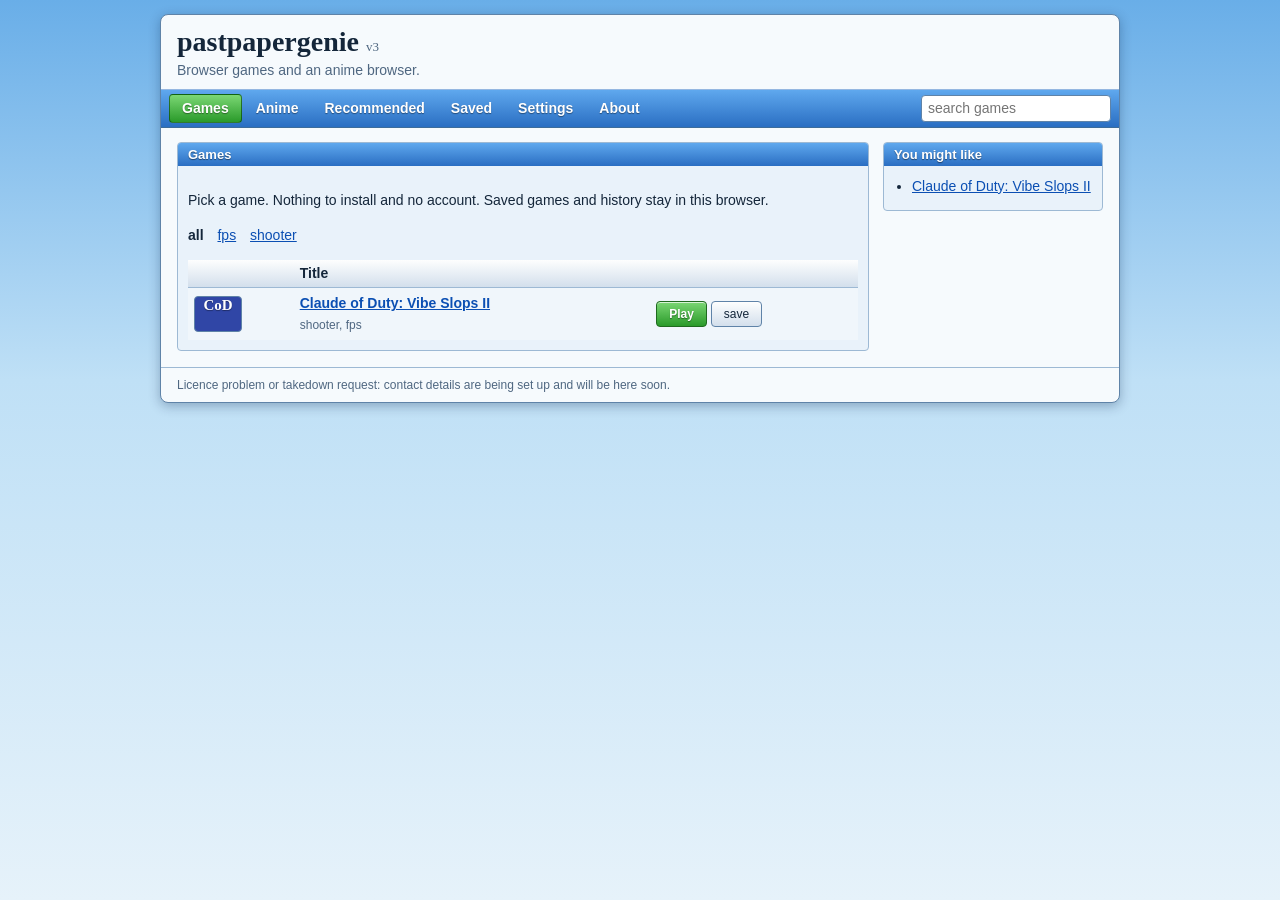
==== index.html @ 68599cc3 "Add files via upload" ====
<!DOCTYPE html>
<html lang="en">
<head>
<meta charset="utf-8">
<meta name="viewport" content="width=device-width, initial-scale=1">
<title>pastpapergenie v3: free browser games</title>
<meta name="description" content="Free browser games that run in your tab, plus an anime browser that shows where each show streams officially.">
<link rel="stylesheet" href="style.css">
<script src="script.js"></script>
</head>
<body>
<div id="page">
<header>
<p class="logo"><a href="#/games">pastpapergenie <small>v3</small></a></p>
<p class="blurb">Browser games and an anime browser.</p>
</header>
<nav>
<a class="start" href="#/games">Games</a>
<a href="anime/">Anime</a>
<a href="#/recommended">Recommended</a>
<a href="#/saved">Saved</a>
<a href="#/settings">Settings</a>
<a href="#/about">About</a>
<input id="q" type="search" placeholder="search games" aria-label="Search games">
</nav>
<div id="cols">
<main>

<section id="games">
<div class="win"><h2>Games</h2><div class="in">
<p>Pick a game. Nothing to install and no account. Saved games and history stay in this browser.</p>
<p class="tags" id="tags"></p>
<table id="list"></table>
</div></div>
</section>

<section id="play" hidden>
<p class="small"><a href="#/games">All games</a></p>
<div class="win"><h2 id="ptitle"></h2><div class="in">
<div class="stage" id="stage"><iframe id="frame" title="Game" sandbox="allow-scripts allow-same-origin allow-pointer-lock allow-fullscreen" referrerpolicy="no-referrer" allow="fullscreen; gamepad" allowfullscreen></iframe></div>
<button class="go" id="fs">Fullscreen</button> <button id="pfav" data-fav="">save</button>
</div></div>
</section>

<section id="saved" hidden>
<div class="win"><h2>Saved games</h2><div class="in" id="savedlist"></div></div>
</section>

<section id="recommended" hidden>
<div class="win"><h2>Picked</h2><div class="in"><ul id="picks"></ul></div></div>
<div class="win"><h2>Worth a look elsewhere</h2><div class="in">
<p>Not playable here yet. Each link goes to the project's own page, so check its licence before you host anything.</p>
<ul id="elsewhere"></ul>
</div></div>
</section>

<section id="settings" hidden>
<div class="win"><h2>Look</h2><div class="in">
<p class="row"><label for="p-theme">Theme</label><select id="p-theme" data-pref="theme"><option value="aero">Aero (default)</option><option value="luna">Luna, XP blue</option><option value="classic">Classic green</option><option value="night">Night</option></select></p>
<p class="row"><label for="p-font">Font</label><select id="p-font" data-pref="font"><option value="tahoma">Tahoma</option><option value="verdana">Verdana</option><option value="georgia">Georgia</option><option value="system">Your system font</option></select></p>
<p class="row"><label for="p-size">Text size</label><select id="p-size" data-pref="size"><option value="s">Small</option><option value="m">Normal</option><option value="l">Large</option></select></p>
<p class="row"><label for="p-width">Page width</label><select id="p-width" data-pref="width"><option value="n">Narrow</option><option value="m">Normal</option><option value="w">Wide</option></select></p>
<p class="row"><label for="p-corners">Corners</label><select id="p-corners" data-pref="corners"><option value="rd">Rounded</option><option value="sq">Square</option></select></p>
</div></div>
<div class="win"><h2>Games</h2><div class="in">
<p class="row"><label for="p-height">Game window height</label><select id="p-height" data-pref="height"><option value="s">Short</option><option value="m">Normal</option><option value="t">Tall</option></select></p>
<p class="row"><label><input type="checkbox" data-pref="norecent"> Don't remember what I play</label></p>
</div></div>
<div class="win"><h2>Your data</h2><div class="in">
<p>Everything is stored in this browser only. Export it to move to another device.</p>
<p class="row"><button id="export">Export my saves</button> <label class="btn">Import a file<input id="import" type="file" accept="application/json" hidden></label> <button id="clear">Clear everything</button></p>
</div></div>
</section>

<section id="about" hidden>
<div class="win"><h2>About</h2><div class="in">
<p>A small site I run myself. Games are open source, free to share, or shown with the maker's say-so. Some are shown from the maker's own page inside a frame that sends no referrer.</p>
<p>Saved games, history and settings stay in your browser. I don't get them and there's no account.</p>
<p>If you made something here and want it gone, or want your game added, use the contact in the footer.</p>
</div></div>
</section>

</main>
<aside>
<!-- Your own sponsor banner goes here, for example: <div class="win"><div class="in"><a href="https://..."><img src="resources/banner.png" alt="..." width="200"></a></div></div> -->
<div class="win" id="recs"></div>
<div class="win" id="recent"></div>
</aside>
</div>
<footer><p>Licence problem or takedown request: <!-- put your email here --> contact details are being set up and will be here soon.</p></footer>
</div>
</body>
</html>
---- style.css ----
:root{--font:Tahoma,Verdana,sans-serif;--fs:14px;--w:960px;--r:4px;--fh:520px;
--bg:linear-gradient(#69aee8,#bfe0f6 380px,#e6f2fa);--page:#f6fafd;--ink:#14263a;--line:#9db9d4;--panel:#e9f2fa;--stripe:#f0f6fb;--link:#0b4fb3;
--bar1:#5fa8ee;--bar2:#2a6ec2;--b1:#fdfefe;--b2:#d3dfec;--bline:#5f83a8;--go1:#7bd774;--go2:#2a9a2a;--muted:#4f6781}
[data-theme=luna]{--bg:#3a6ea5;--page:#ece9d8;--ink:#111;--line:#aca899;--panel:#f6f4ea;--stripe:#f1efe2;--link:#0033cc;--bar1:#2f78e8;--bar2:#0a3fc4;--b1:#fff;--b2:#e3dfce;--bline:#003c74;--muted:#555}
[data-theme=classic]{--bg:#dfe6d0;--page:#fbfdf6;--ink:#1b2217;--line:#b4c0a2;--panel:#eef2e3;--stripe:#f4f7ec;--link:#1a4fa0;--bar1:#2f5a1e;--bar2:#203b14;--b1:#eef2e3;--b2:#e3e9d3;--bline:#7d8a6a;--go1:#4a7a36;--go2:#203b14;--muted:#4a5640;--r:0px}
[data-theme=night]{--bg:#0d1a2b;--page:#16263b;--ink:#dbe7f5;--line:#35506f;--panel:#1c2f48;--stripe:#1a2c44;--link:#7fb8ff;--bar1:#2b5c99;--bar2:#17375f;--b1:#2a4566;--b2:#1d324c;--bline:#4d6d93;--muted:#9bb0c8}
[data-size=s]{--fs:13px}[data-size=l]{--fs:16px}
[data-width=n]{--w:760px}[data-width=w]{--w:1200px}
[data-corners=sq]{--r:0px}
*{box-sizing:border-box}
[hidden]{display:none!important}
body{margin:0;min-height:100vh;font:var(--fs)/1.5 var(--font);color:var(--ink);background:var(--bg) fixed}
a{color:var(--link)}
a:focus-visible,button:focus-visible,input:focus-visible,select:focus-visible{outline:2px solid var(--link);outline-offset:2px}
#page{max-width:var(--w);margin:14px auto;background:var(--page);border:1px solid var(--bline);border-radius:calc(var(--r) * 2);box-shadow:0 3px 12px rgba(0,30,70,.3);overflow:hidden}
header{padding:12px 16px 8px}
.logo{margin:0;font:bold 28px/1.1 Georgia,serif}
.logo a{color:var(--ink);text-decoration:none}.logo small{font-size:13px;font-weight:normal;color:var(--muted)}
.blurb{margin:2px 0 0;color:var(--muted)}
nav{display:flex;gap:2px;align-items:center;flex-wrap:wrap;padding:4px 8px;background:linear-gradient(var(--bar1),var(--bar2));border-top:1px solid rgba(255,255,255,.5);border-bottom:1px solid rgba(0,0,0,.35)}
nav a{color:#fff;font-weight:bold;text-decoration:none;padding:3px 12px;border-radius:var(--r);text-shadow:0 1px 1px rgba(0,0,0,.4)}
nav a:hover{background:rgba(255,255,255,.22)}
nav a.start{background:linear-gradient(var(--go1),var(--go2));border:1px solid rgba(0,60,0,.6)}
nav input{margin-left:auto;width:190px;max-width:100%}
#cols{display:flex;gap:14px;padding:14px 16px 4px;align-items:flex-start}
main{flex:1;min-width:0}aside{width:220px;flex:none}
.win{border:1px solid var(--line);background:var(--panel);border-radius:var(--r);margin-bottom:12px;overflow:hidden}
.win:empty{display:none}
.win>h2{margin:0;padding:4px 10px;font:bold 13px var(--font);color:#fff;background:linear-gradient(var(--bar1),var(--bar2));text-shadow:0 1px 1px rgba(0,0,0,.45)}
.in{padding:10px}.win ul{margin:0;padding-left:18px}.win li{margin-bottom:3px}
.tags a{margin-right:10px}.tags a.on{font-weight:bold;text-decoration:none;color:var(--ink)}
table{width:100%;border-collapse:collapse}
th{text-align:left;padding:3px 6px;background:linear-gradient(var(--b1),var(--b2));border-bottom:1px solid var(--line)}
td{padding:5px 6px;vertical-align:middle;border-top:1px solid var(--line)}
tr:nth-child(even) td{background:var(--stripe)}
.tile{display:inline-block;width:48px;height:36px;line-height:36px;text-align:center;color:#fff;font:bold 15px Georgia,serif;border:1px solid var(--bline);border-radius:var(--r);object-fit:cover;vertical-align:middle;text-shadow:0 1px 1px rgba(0,0,0,.4)}
td.t a{font-weight:bold}.small{font-size:12px;color:var(--muted)}
button,.btn{display:inline-block;text-decoration:none;font:inherit;font-size:12px;padding:3px 12px;color:var(--ink);cursor:pointer;border:1px solid var(--bline);border-radius:var(--r);background:linear-gradient(var(--b1),var(--b2));box-shadow:inset 0 1px 0 rgba(255,255,255,.7)}
button:hover,.btn:hover{filter:brightness(1.06)}button:active{box-shadow:inset 0 1px 3px rgba(0,0,0,.35)}
button.go,.btn.go{color:#fff;font-weight:bold;border-color:#1f6a1f;background:linear-gradient(var(--go1),var(--go2));text-shadow:0 1px 1px rgba(0,0,0,.4)}
.stage{border:1px solid var(--bline);background:#000;margin-bottom:8px}
.stage iframe{display:block;width:100%;height:var(--fh);border:0}
.stage:fullscreen iframe{height:100vh}.stage:-webkit-full-screen iframe{height:100vh}
.row{display:flex;gap:10px;align-items:center;flex-wrap:wrap;margin:6px 0}.row label:first-child{min-width:140px}
select,input[type=search]{font:inherit;padding:2px 6px;border:1px solid var(--bline);border-radius:var(--r);background:#fff;color:#111}
.grid{display:grid;grid-template-columns:repeat(auto-fill,minmax(150px,1fr));gap:12px;margin-top:8px}
.card{display:block;text-decoration:none;color:var(--ink);border:1px solid var(--line);background:var(--page);padding:6px;border-radius:var(--r)}
.card:hover{border-color:var(--link)}
.card img{display:block;width:100%;aspect-ratio:3/4;object-fit:cover;background:var(--stripe)}
.card span{display:block;margin-top:4px;font-size:12px;font-weight:bold;overflow:hidden;white-space:nowrap;text-overflow:ellipsis}
.dwrap{display:flex;gap:14px;margin-top:8px}.dwrap img{width:150px;align-self:flex-start;border:1px solid var(--line)}
footer{border-top:1px solid var(--line);padding:8px 16px;font-size:12px;color:var(--muted)}footer p{margin:0}
@media (max-width:720px){#cols{flex-direction:column}aside{width:100%}nav input{margin-left:0;width:100%}.dwrap{flex-direction:column}}
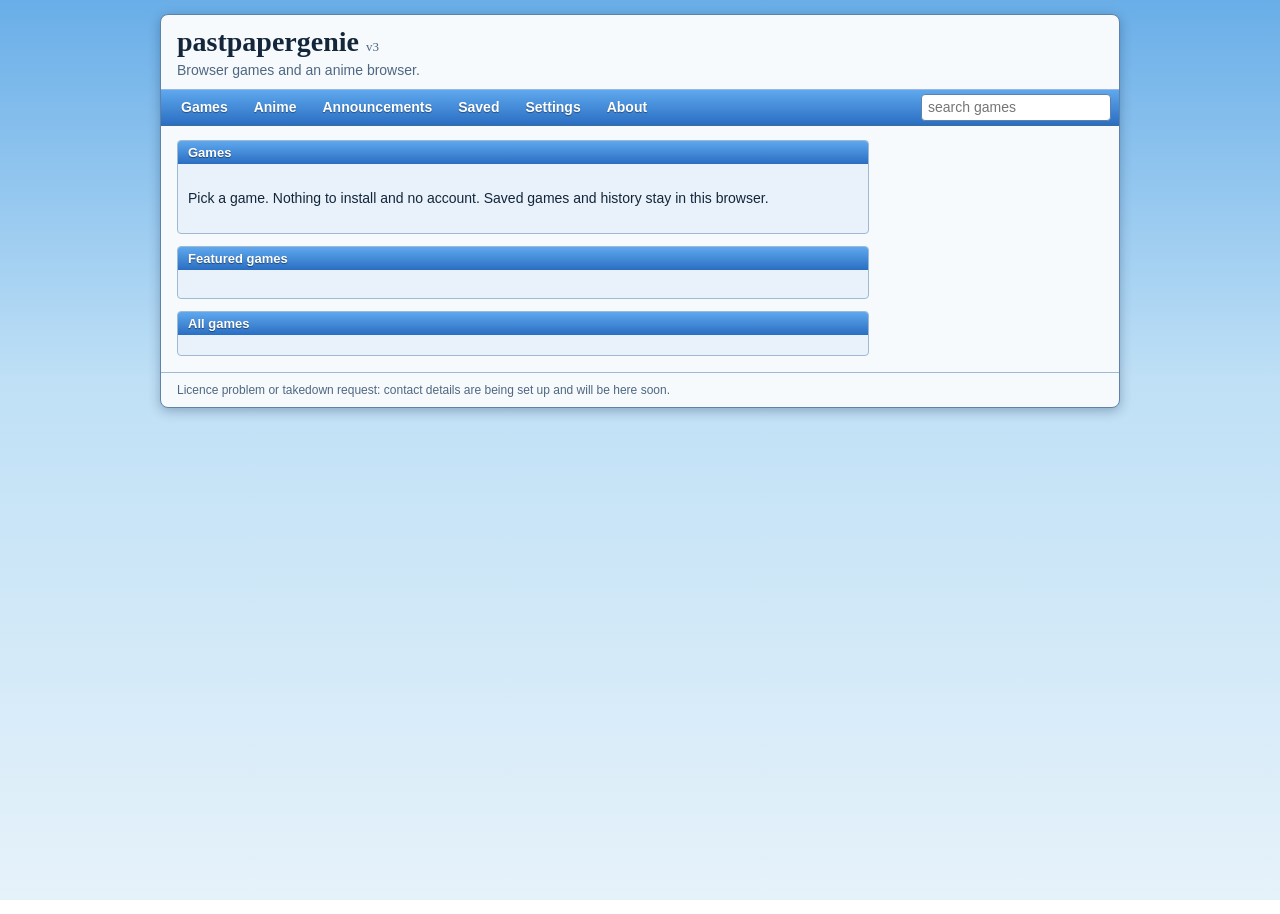
==== commit 516faf69: "Update index.html" ====
--- a/index.html
+++ b/index.html
@@ -15,9 +15,9 @@
 <p class="blurb">Browser games and an anime browser.</p>
 </header>
 <nav>
-<a class="start" href="#/games">Games</a>
+<a href="#/games">Games</a>
 <a href="anime/">Anime</a>
-<a href="#/recommended">Recommended</a>
+<a href="#/announcements">Announcements</a>
 <a href="#/saved">Saved</a>
 <a href="#/settings">Settings</a>
 <a href="#/about">About</a>
@@ -30,8 +30,9 @@
 <div class="win"><h2>Games</h2><div class="in">
 <p>Pick a game. Nothing to install and no account. Saved games and history stay in this browser.</p>
 <p class="tags" id="tags"></p>
-<table id="list"></table>
 </div></div>
+<div class="win" id="featwin"><h2>Featured games</h2><div class="in"><div class="grid feat" id="featured"></div></div></div>
+<div class="win" id="allwin"><h2>All games</h2><div class="in"><table id="list"></table></div></div>
 </section>
 
 <section id="play" hidden>
@@ -46,17 +47,14 @@
 <div class="win"><h2>Saved games</h2><div class="in" id="savedlist"></div></div>
 </section>
 
-<section id="recommended" hidden>
-<div class="win"><h2>Picked</h2><div class="in"><ul id="picks"></ul></div></div>
-<div class="win"><h2>Worth a look elsewhere</h2><div class="in">
-<p>Not playable here yet. Each link goes to the project's own page, so check its licence before you host anything.</p>
-<ul id="elsewhere"></ul>
-</div></div>
+<section id="announcements" hidden>
+<div class="win"><h2>Announcements</h2><div class="in"><p>News and updates from the site owner.</p></div></div>
+<div id="posts"></div>
 </section>
 
 <section id="settings" hidden>
 <div class="win"><h2>Look</h2><div class="in">
-<p class="row"><label for="p-theme">Theme</label><select id="p-theme" data-pref="theme"><option value="aero">Aero (default)</option><option value="luna">Luna, XP blue</option><option value="classic">Classic green</option><option value="night">Night</option></select></p>
+<p class="row"><label for="p-theme">Theme</label><select id="p-theme" data-pref="theme"><option value="aero">Aero (default)</option><option value="pink">Aero Pink</option><option value="luna">Luna, XP blue</option><option value="classic">Classic green</option><option value="night">Night</option></select></p>
 <p class="row"><label for="p-font">Font</label><select id="p-font" data-pref="font"><option value="tahoma">Tahoma</option><option value="verdana">Verdana</option><option value="georgia">Georgia</option><option value="system">Your system font</option></select></p>
 <p class="row"><label for="p-size">Text size</label><select id="p-size" data-pref="size"><option value="s">Small</option><option value="m">Normal</option><option value="l">Large</option></select></p>
 <p class="row"><label for="p-width">Page width</label><select id="p-width" data-pref="width"><option value="n">Narrow</option><option value="m">Normal</option><option value="w">Wide</option></select></p>
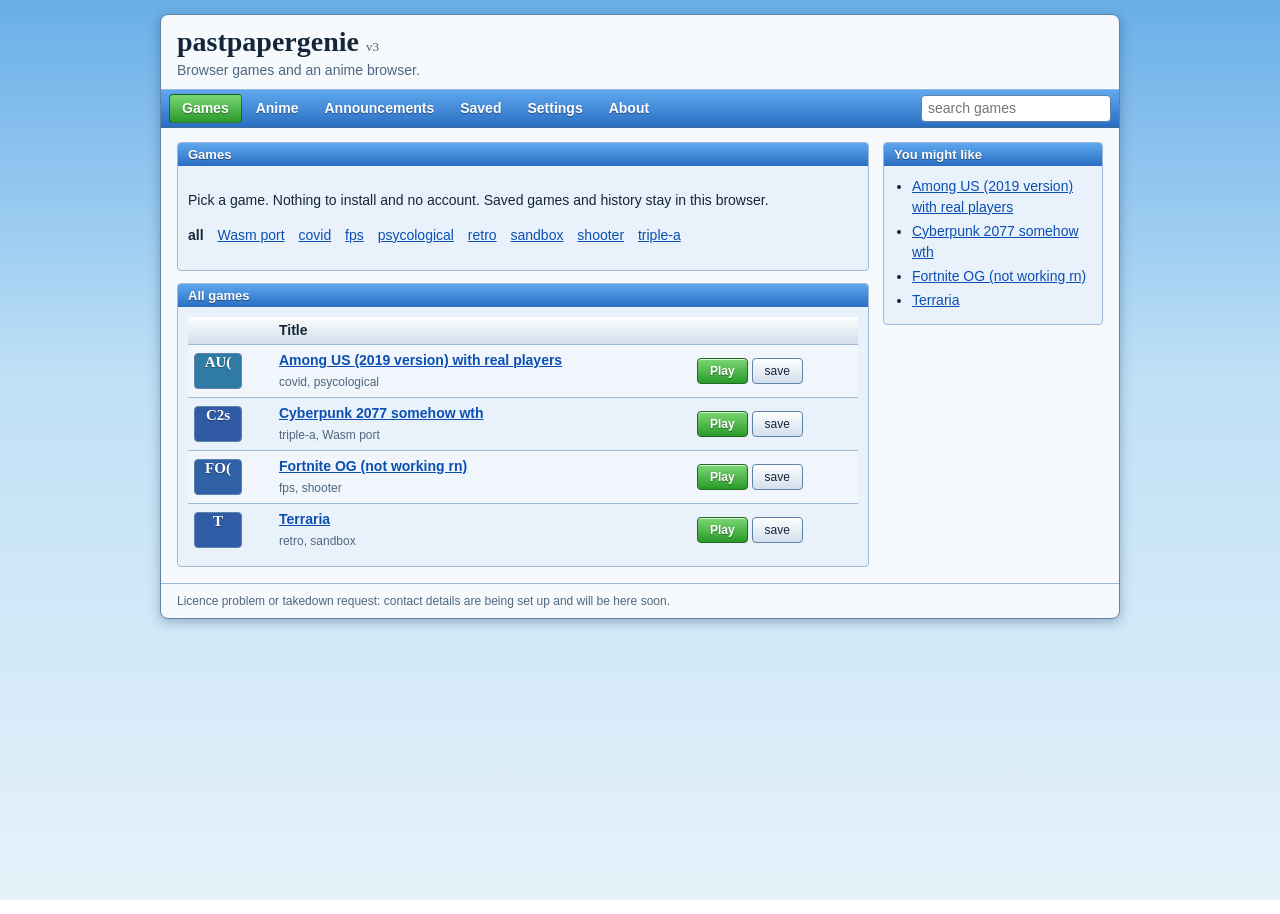
==== commit 4c041137: "Update about section content in index.html" ====
--- a/index.html
+++ b/index.html
@@ -72,9 +72,9 @@
 
 <section id="about" hidden>
 <div class="win"><h2>About</h2><div class="in">
-<p>A small site I run myself. Games are open source, free to share, or shown with the maker's say-so. Some are shown from the maker's own page inside a frame that sends no referrer.</p>
+<p>A small site I run myself, Has WASM ported games and is a rewritten version of pastpapergenie v2.</p>
 <p>Saved games, history and settings stay in your browser. I don't get them and there's no account.</p>
-<p>If you made something here and want it gone, or want your game added, use the contact in the footer.</p>
+<p>>Saved games, history and settings stay in your browser no signups.</p>
 </div></div>
 </section>
 
--- a/style.css
+++ b/style.css
@@ -1,6 +1,7 @@
 :root{--font:Tahoma,Verdana,sans-serif;--fs:14px;--w:960px;--r:4px;--fh:520px;
 --bg:linear-gradient(#69aee8,#bfe0f6 380px,#e6f2fa);--page:#f6fafd;--ink:#14263a;--line:#9db9d4;--panel:#e9f2fa;--stripe:#f0f6fb;--link:#0b4fb3;
 --bar1:#5fa8ee;--bar2:#2a6ec2;--b1:#fdfefe;--b2:#d3dfec;--bline:#5f83a8;--go1:#7bd774;--go2:#2a9a2a;--muted:#4f6781}
+[data-theme=pink]{--bg:linear-gradient(#f08cbd,#f9cfe3 380px,#fdeaf3);--page:#fff7fb;--ink:#3a1428;--line:#dba9c4;--panel:#fbe9f2;--stripe:#fdf1f7;--link:#b0155f;--bar1:#ee7fb5;--bar2:#c2307c;--b1:#fffafd;--b2:#f1d3e2;--bline:#b0678a;--muted:#7a4d65}
 [data-theme=luna]{--bg:#3a6ea5;--page:#ece9d8;--ink:#111;--line:#aca899;--panel:#f6f4ea;--stripe:#f1efe2;--link:#0033cc;--bar1:#2f78e8;--bar2:#0a3fc4;--b1:#fff;--b2:#e3dfce;--bline:#003c74;--muted:#555}
 [data-theme=classic]{--bg:#dfe6d0;--page:#fbfdf6;--ink:#1b2217;--line:#b4c0a2;--panel:#eef2e3;--stripe:#f4f7ec;--link:#1a4fa0;--bar1:#2f5a1e;--bar2:#203b14;--b1:#eef2e3;--b2:#e3e9d3;--bline:#7d8a6a;--go1:#4a7a36;--go2:#203b14;--muted:#4a5640;--r:0px}
 [data-theme=night]{--bg:#0d1a2b;--page:#16263b;--ink:#dbe7f5;--line:#35506f;--panel:#1c2f48;--stripe:#1a2c44;--link:#7fb8ff;--bar1:#2b5c99;--bar2:#17375f;--b1:#2a4566;--b2:#1d324c;--bline:#4d6d93;--muted:#9bb0c8}
@@ -38,6 +39,9 @@
 button,.btn{display:inline-block;text-decoration:none;font:inherit;font-size:12px;padding:3px 12px;color:var(--ink);cursor:pointer;border:1px solid var(--bline);border-radius:var(--r);background:linear-gradient(var(--b1),var(--b2));box-shadow:inset 0 1px 0 rgba(255,255,255,.7)}
 button:hover,.btn:hover{filter:brightness(1.06)}button:active{box-shadow:inset 0 1px 3px rgba(0,0,0,.35)}
 button.go,.btn.go{color:#fff;font-weight:bold;border-color:#1f6a1f;background:linear-gradient(var(--go1),var(--go2));text-shadow:0 1px 1px rgba(0,0,0,.4)}
+.post>h2{display:flex;align-items:center;gap:8px}.post .date{margin-left:auto;font-weight:normal;font-size:12px}
+.post .pin{font-size:11px;padding:0 6px;border:1px solid rgba(255,255,255,.7);border-radius:var(--r);background:rgba(255,255,255,.22)}
+.post .in p:first-child{margin-top:0}.post .in p:last-child{margin-bottom:0}
 .stage{border:1px solid var(--bline);background:#000;margin-bottom:8px}
 .stage iframe{display:block;width:100%;height:var(--fh);border:0}
 .stage:fullscreen iframe{height:100vh}.stage:-webkit-full-screen iframe{height:100vh}
@@ -46,6 +50,8 @@
 .grid{display:grid;grid-template-columns:repeat(auto-fill,minmax(150px,1fr));gap:12px;margin-top:8px}
 .card{display:block;text-decoration:none;color:var(--ink);border:1px solid var(--line);background:var(--page);padding:6px;border-radius:var(--r)}
 .card:hover{border-color:var(--link)}
+.feat .card img,.card .ph{aspect-ratio:4/3}
+.card .ph{display:flex;align-items:center;justify-content:center;color:#fff;font:bold 28px Georgia,serif;text-shadow:0 1px 1px rgba(0,0,0,.4)}
 .card img{display:block;width:100%;aspect-ratio:3/4;object-fit:cover;background:var(--stripe)}
 .card span{display:block;margin-top:4px;font-size:12px;font-weight:bold;overflow:hidden;white-space:nowrap;text-overflow:ellipsis}
 .dwrap{display:flex;gap:14px;margin-top:8px}.dwrap img{width:150px;align-self:flex-start;border:1px solid var(--line)}
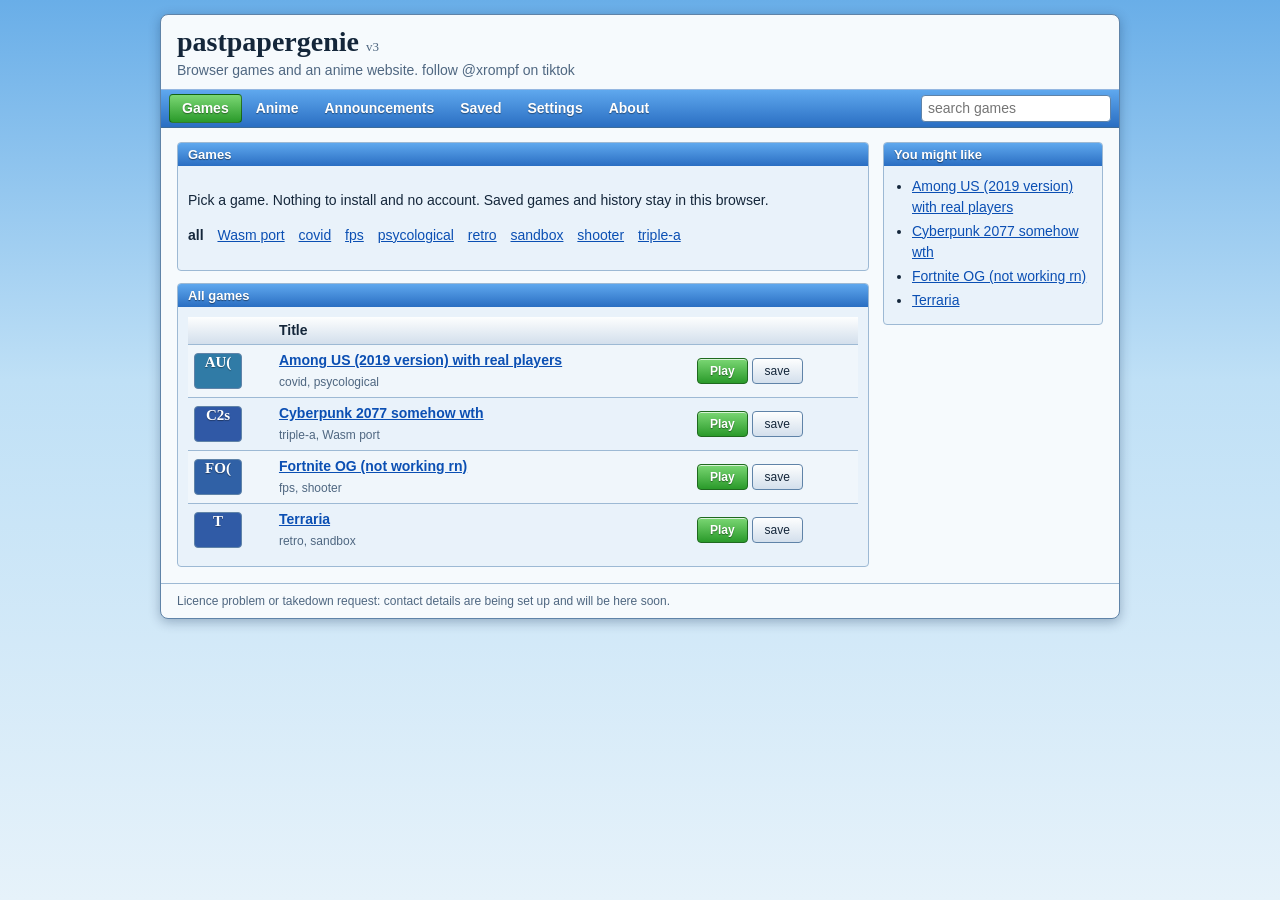
==== commit 57bfb0ca: "Update meta description and blurb text in index.html" ====
--- a/index.html
+++ b/index.html
@@ -3,8 +3,8 @@
 <head>
 <meta charset="utf-8">
 <meta name="viewport" content="width=device-width, initial-scale=1">
-<title>pastpapergenie v3: free browser games</title>
-<meta name="description" content="Free browser games that run in your tab, plus an anime browser that shows where each show streams officially.">
+<title>pastpapergenie</title>
+<meta name="description" content="Free pastpaper resources for ks3 and ks4.">
 <link rel="stylesheet" href="style.css">
 <script src="script.js"></script>
 </head>
@@ -12,7 +12,7 @@
 <div id="page">
 <header>
 <p class="logo"><a href="#/games">pastpapergenie <small>v3</small></a></p>
-<p class="blurb">Browser games and an anime browser.</p>
+<p class="blurb">Browser games and an anime website. follow @xrompf on tiktok</p>
 </header>
 <nav>
 <a href="#/games">Games</a>
